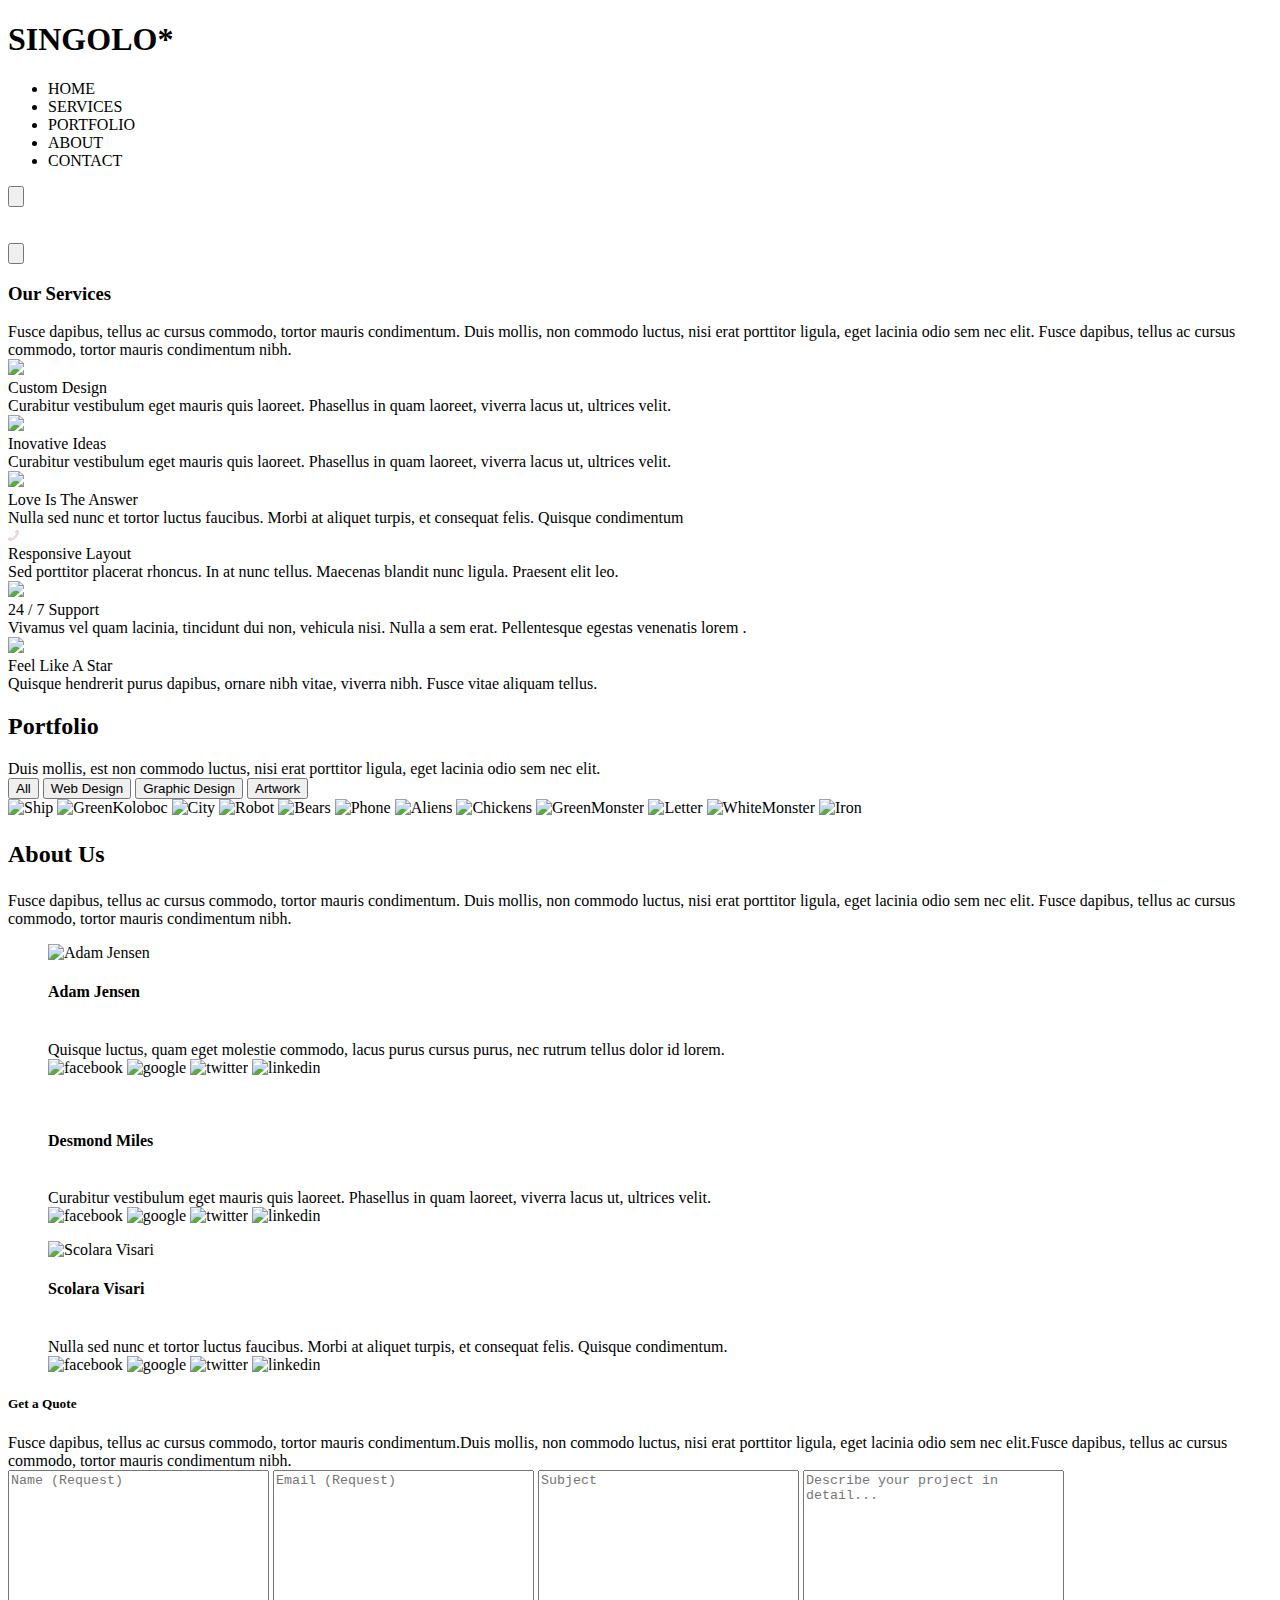
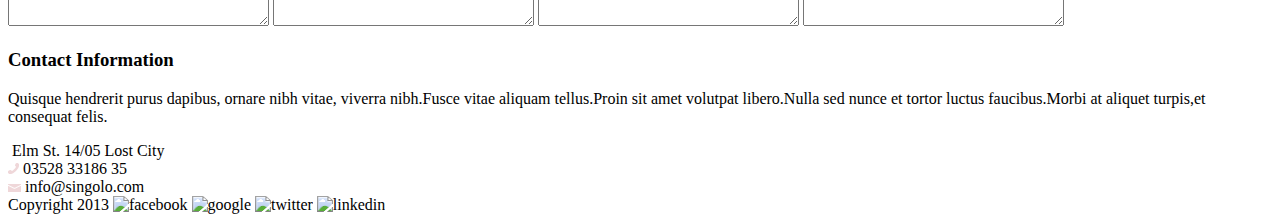
==== index.html @ 4b0a3694 "rename" ====
<!DOCTYPE html>
<html lang="en">
<head>
    <meta charset="UTF-8">
    <meta name="viewport" content="width=device-width, initial-scale=1.0">
    <link rel="stylesheet" href="style.css">
    <link href="https://fonts.googleapis.com/css?family=Lato&display=swap" rel="stylesheet">
    <title>Singolo</title>
</head>
<body>


    <!--PART1-->
    <div class="part1">
        <header>
        
        <div class="header">
            <div class="container">
            <h1>SINGOLO<span class="star">*</span></h1>
            <nav class="navigation">
                <ul class="menu">
                    <li class="menu_item">HOME</li>
                    <li class="menu_item">SERVICES</li>
                    <li class="menu_item">PORTFOLIO</li>
                    <li class="menu_item">ABOUT</li>
                    <li class="menu_item">CONTACT</li>
                </ul>
            </nav>
        </div>
    </div class= "header">
    
        
            <main>
                <div class="telefon">
                <div ><button type="submit"><img src="./img/chev.png" alt=""></button></div>
                <div class="vertical"><img class="phons" src="./img/iPhone Vertical.png" alt=""></div>
                <div class="horizont"><img class="phons" src="./img/iPhone Horizontal.png" alt=""></div>
                <div><button type="submit"><img src="./img/chev1.png" alt=""></button></div>
                </div>
            </main>    
    
            
            <div class="footerp">
                <div class="two">
                    <h3 class="section-heading">Our Services</h3>
                    <div class="section-text">Fusce dapibus, tellus ac cursus commodo, tortor mauris condimentum. Duis mollis, non commodo luctus, nisi erat porttitor ligula, eget lacinia odio sem nec elit. Fusce dapibus, tellus ac cursus commodo, tortor mauris condimentum nibh.</div>
                    <div class="services-wrap">
    
                        <div class="services-item">
                            <div class="services-icon">
                                <img class="services-img" src="img/pen.png">
                            </div>
                            <div class="services-text">
                                <div class="services-title">Custom Design</div>
                                <div class="services-subtitle">Curabitur vestibulum eget mauris quis laoreet. Phasellus in quam laoreet, viverra lacus ut, ultrices velit.</div>
                            </div>
    
                        </div>
                        <div class="services-item">
                            <div class="services-icon">
                                <img class="services-img" src="img/bulb.png">
                            </div>
                            <div class="services-text">
                                <div class="services-title">Inovative Ideas</div>
                                <div class="services-subtitle">Curabitur vestibulum eget mauris quis laoreet. Phasellus in quam laoreet, viverra lacus ut, ultrices velit.</div>
                            </div>
                        </div>
                        <div class="services-item">
                            <div class="services-icon">
                                <img class="services-img" src="img/heart.png">
                            </div>
                            <div class="services-text">
                                <div class="services-title">Love Is The Answer</div>
                                <div class="services-subtitle">Nulla sed nunc et tortor luctus faucibus. Morbi at aliquet turpis, et consequat felis. Quisque condimentum</div>
                            </div>
                        </div>
                        <div class="services-item">
                            <div class="services-icon">
                                <img class="services-img" src="img/phone.png">
                            </div>
                            <div class="services-text">
                                <div class="services-title">Responsive Layout</div>
                                <div class="services-subtitle">Sed porttitor placerat rhoncus. In at nunc tellus. Maecenas blandit nunc ligula. Praesent elit leo.</div>
                            </div>
                        </div>
                        <div class="services-item">
                            <div class="services-icon">
                                <img class="services-img" src="img/bubble.png">
                            </div>
                            <div class="services-text">
                                <div class="services-title">24 / 7 Support</div>
                                <div class="services-subtitle">Vivamus vel quam lacinia, tincidunt dui non, vehicula nisi. Nulla a sem erat. Pellentesque egestas venenatis lorem .</div>
                            </div>
                        </div>
                        <div class="services-item">
                            <div class="services-icon">
                                <img class="services-img" src="img/star.png">
                            </div>
                            <div class="services-text">
                                <div class="services-title">Feel Like A Star</div>
                                <div class="services-subtitle">Quisque hendrerit purus dapibus, ornare nibh vitae, viverra nibh. Fusce vitae aliquam tellus.</div>
                            </div>
                        </div>
                    </div>
                </div>
            </div>
    
        </header>
    </div>



    <!--PART2-->
<main>
        <div class="body">

    <header class="heade">
        <div class="containe">
            <h2>Portfolio</h2></div>
            <div class="text-heade">Duis mollis, est non commodo luctus, nisi erat porttitor ligula, eget lacinia odio sem nec elit.</div>
            <div class="items">
                <input value="All" type="submit">
                <input value="Web Design" type="submit">
                <input value="Graphic Design" type="submit">
                <input value="Artwork" type="submit">
            </div>
            <div class="picture">
                <img class="monstro" src="./img/1.png" alt="Ship">
                <img class="monstro" src="./img/2.png" alt="GreenKoloboc">
                <img class="monstro" src="./img/3.png" alt="City">
                <img class="monstro" src="./img/4.png" alt="Robot">
                <img class="monstro" src="./img/5.png" alt="Bears">
                <img class="monstro" src="./img/6.png" alt="Phone">
                <img class="monstro" src="./img/7.png" alt="Aliens">
                <img class="monstro" src="./img/8.png" alt="Chickens">
                <img class="monstro" src="./img/9.png" alt="GreenMonster">
                <img class="monstro" src="./img/10.png" alt="Letter">
                <img class="monstro" src="./img/11.png" alt="WhiteMonster">
                <img class="monstro" src="./img/12.png" alt="Iron">
            </div>
    </header>

    <div class="main">
        <div class="two">
            <h2 class="section-heading"><p>About Us</p></h2>
            <div class="section-text">Fusce dapibus, tellus ac cursus commodo, tortor mauris condimentum. Duis mollis, non commodo luctus, nisi erat porttitor ligula, eget lacinia odio sem nec elit. Fusce dapibus, tellus ac cursus commodo, tortor mauris condimentum nibh.</div>
            <div class="faces">

                
                <figure class="human1">
                    <img class="footer" src="./img/human1.png" alt="Adam Jensen">
                    <figcaption>
                        <div class="heading"><h4>Adam Jensen</h4></div><br>
                        <div class="text">Quisque luctus, quam eget molestie commodo, lacus purus cursus purus, nec rutrum tellus dolor id lorem.
                        <div class="iconss-mediaa">
                            <img class="iconn" src="./img/facebook.png" alt="facebook" class="facebook">
                            <img class="iconn" src="./img/google+.png" alt="google" class="google">
                            <img class="iconn" src="./img/twitter.png" alt="twitter" class="twitter">
                            <img class="iconn" src="./img/linkedin.png" alt="linkedin" class="linkedin">
                        </div>
                    </figcaption>
                </figure>           


                <figure class="human2">
                    <img class="footer" src="./img/human2.png" alt="">
                    <figcaption>
                        <div class="heading"><h4>Desmond Miles</h4></div><br>
                        <div class="text">Curabitur vestibulum eget mauris quis laoreet. Phasellus in quam laoreet, viverra lacus ut, ultrices velit.
                        <div class="icons-media">
                            <img class="icon" src="./img/facebook.png" alt="facebook" class="facebook">
                            <img class="icon" src="./img/google+.png" alt="google" class="google">
                            <img class="icon" src="./img/twitter.png" alt="twitter" class="twitter">
                            <img class="icon" src="./img/linkedin.png" alt="linkedin" class="linkedin">
                        </div>
                    </figcaption>
                </figure>

                <figure class="human3">
                    <img class="footer" src="./img/human3.png" alt="Scolara Visari">
                    <figcaption>
                        <div class="heading"><h4>Scolara Visari</h4></div><br>
                        <div class="text">Nulla sed nunc et tortor luctus faucibus. Morbi at aliquet turpis, et consequat felis. Quisque condimentum.
                        <div class="icons-media">
                            <img class="icon" src="./img/facebook.png" alt="facebook" class="facebook">
                            <img class="icon" src="./img/google+.png" alt="google" class="google">
                            <img class="icon" src="./img/twitter.png" alt="twitter" class="twitter">
                            <img class="icon" src="./img/linkedin.png" alt="linkedin" class="linkedin">
                        </div>                    
                    </figcaption>
                </figure>

            </div>
        </div>
    </div>

</div>
    </main>  




    <!--PART3-->
    <footer>
        <div class="body">
    
    <header class="headeri">
        <div class="containere">
            <h5>Get a Quote</h5>
            <div class="texta">Fusce dapibus, tellus ac cursus commodo, tortor mauris condimentum.Duis mollis, non commodo luctus, nisi erat porttitor ligula, eget lacinia odio sem nec elit.Fusce dapibus, tellus ac cursus commodo, tortor mauris condimentum nibh.</div>
        </div>
        
    <div class="maino">

        <div class="colom1">
    <textarea class="first" placeholder="Name (Request)" name="" id="" cols="30" rows="10"></textarea>
    <textarea placeholder="Email (Request)" name="" id="" cols="30" rows="10"></textarea>
    <textarea placeholder="Subject" name="" id="" cols="30" rows="10"></textarea>
    <textarea class="last"  placeholder="Describe your project in detail..." name="" id="" cols="30" rows="10"></textarea>
        </div>

        <div class="colom2">
            <h3 class="re">Contact Information</h3>
            <p>Quisque hendrerit purus dapibus, ornare nibh vitae, viverra nibh.Fusce vitae aliquam tellus.Proin sit amet volutpat libero.Nulla sed nunce et tortor luctus faucibus.Morbi at aliquet turpis,et consequat felis.</p>
            <div class="itemso">
                <div><img src="./img/location.png" alt="">  Elm St. 14/05 Lost City</div>
                <div><img src="./img/phone.png" alt="">  03528 33186 35</div>
                <div><img src="./img/mail.png" alt="">  info@singolo.com</div>
            </div>
        </div>
    

    </div>
    </header>
    

    <div class="footer">

        <span class="Copyright">
            Copyright 2013
        </span>

        <span class="icons-media">
            <img class="icon" src="./img/facebook.png" alt="facebook" class="facebook">
            <img class="icon" src="./img/google+.png" alt="google" class="google">
            <img class="icon" src="./img/twitter.png" alt="twitter" class="twitter">
            <img class="icon" src="./img/linkedin.png" alt="linkedin" class="linkedin">
        </span>                    


    </div>


</div>
</footer>
        

    
</body>
</html>
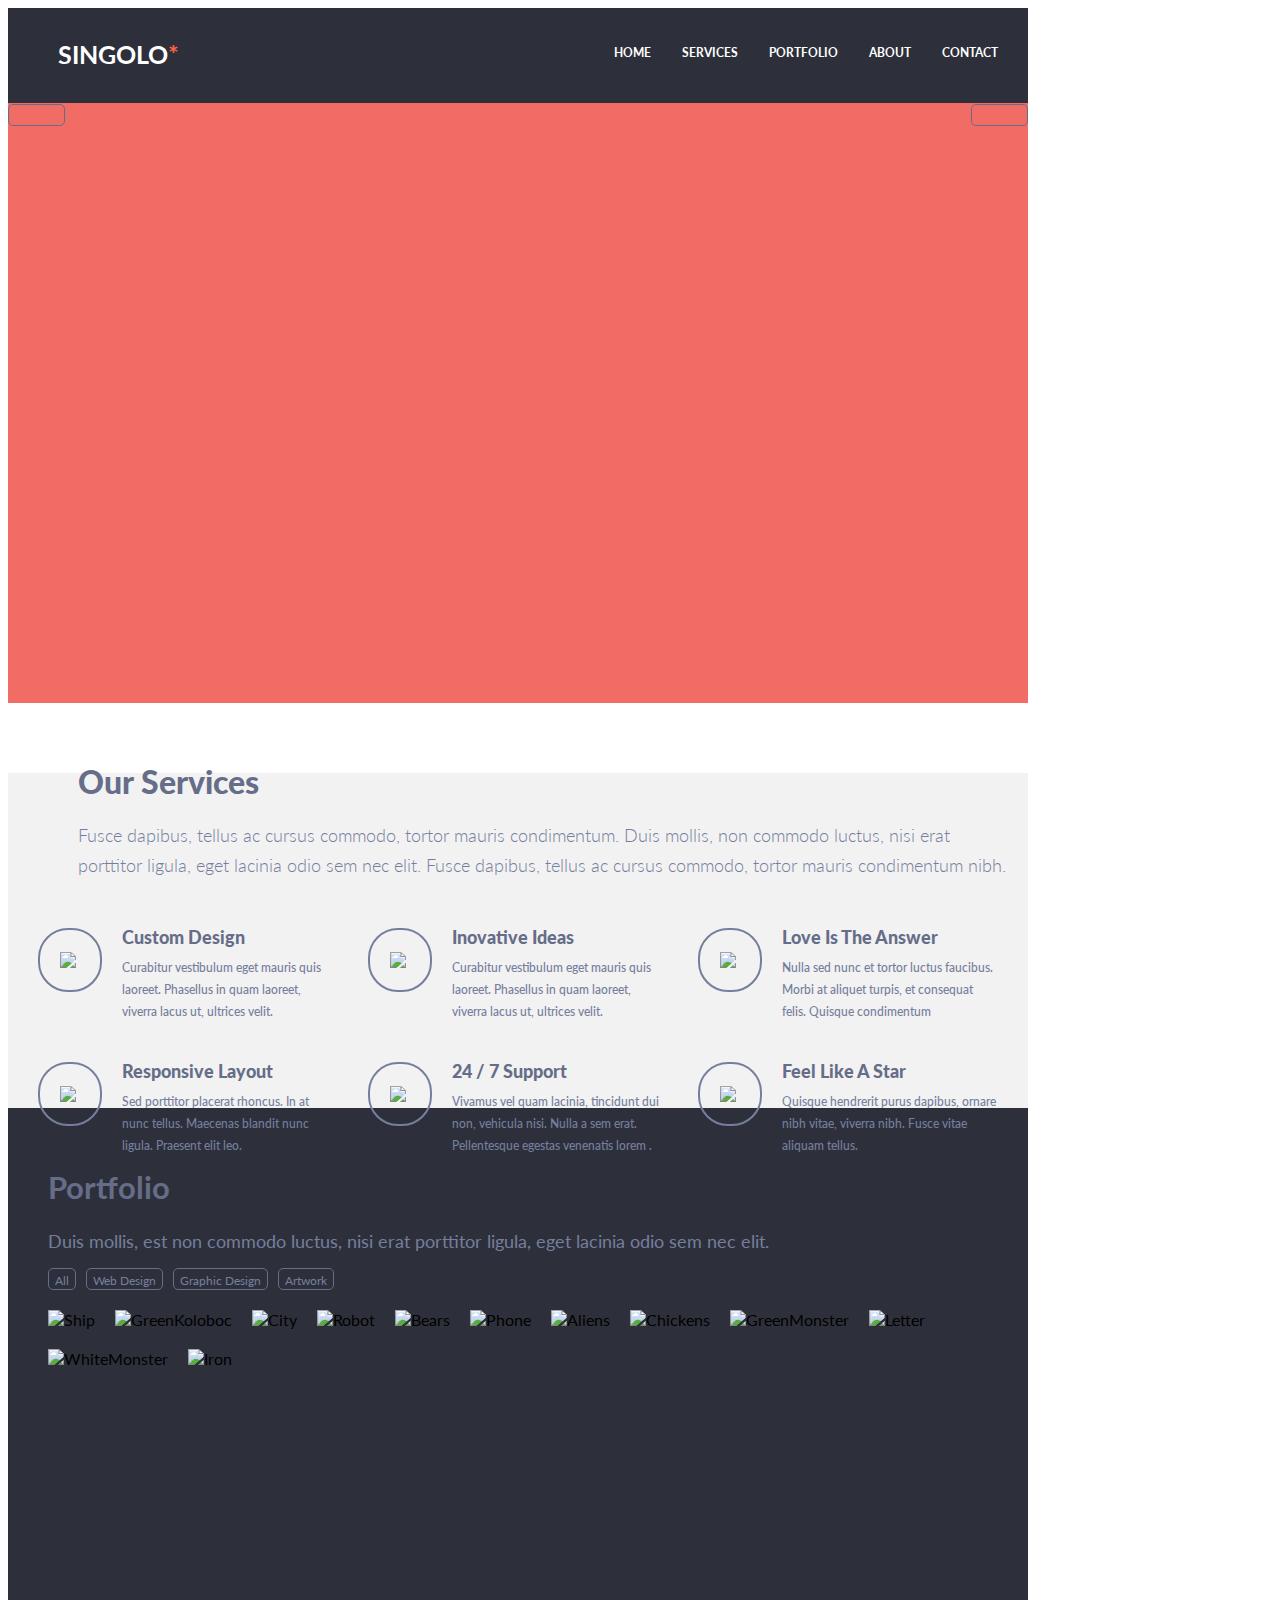
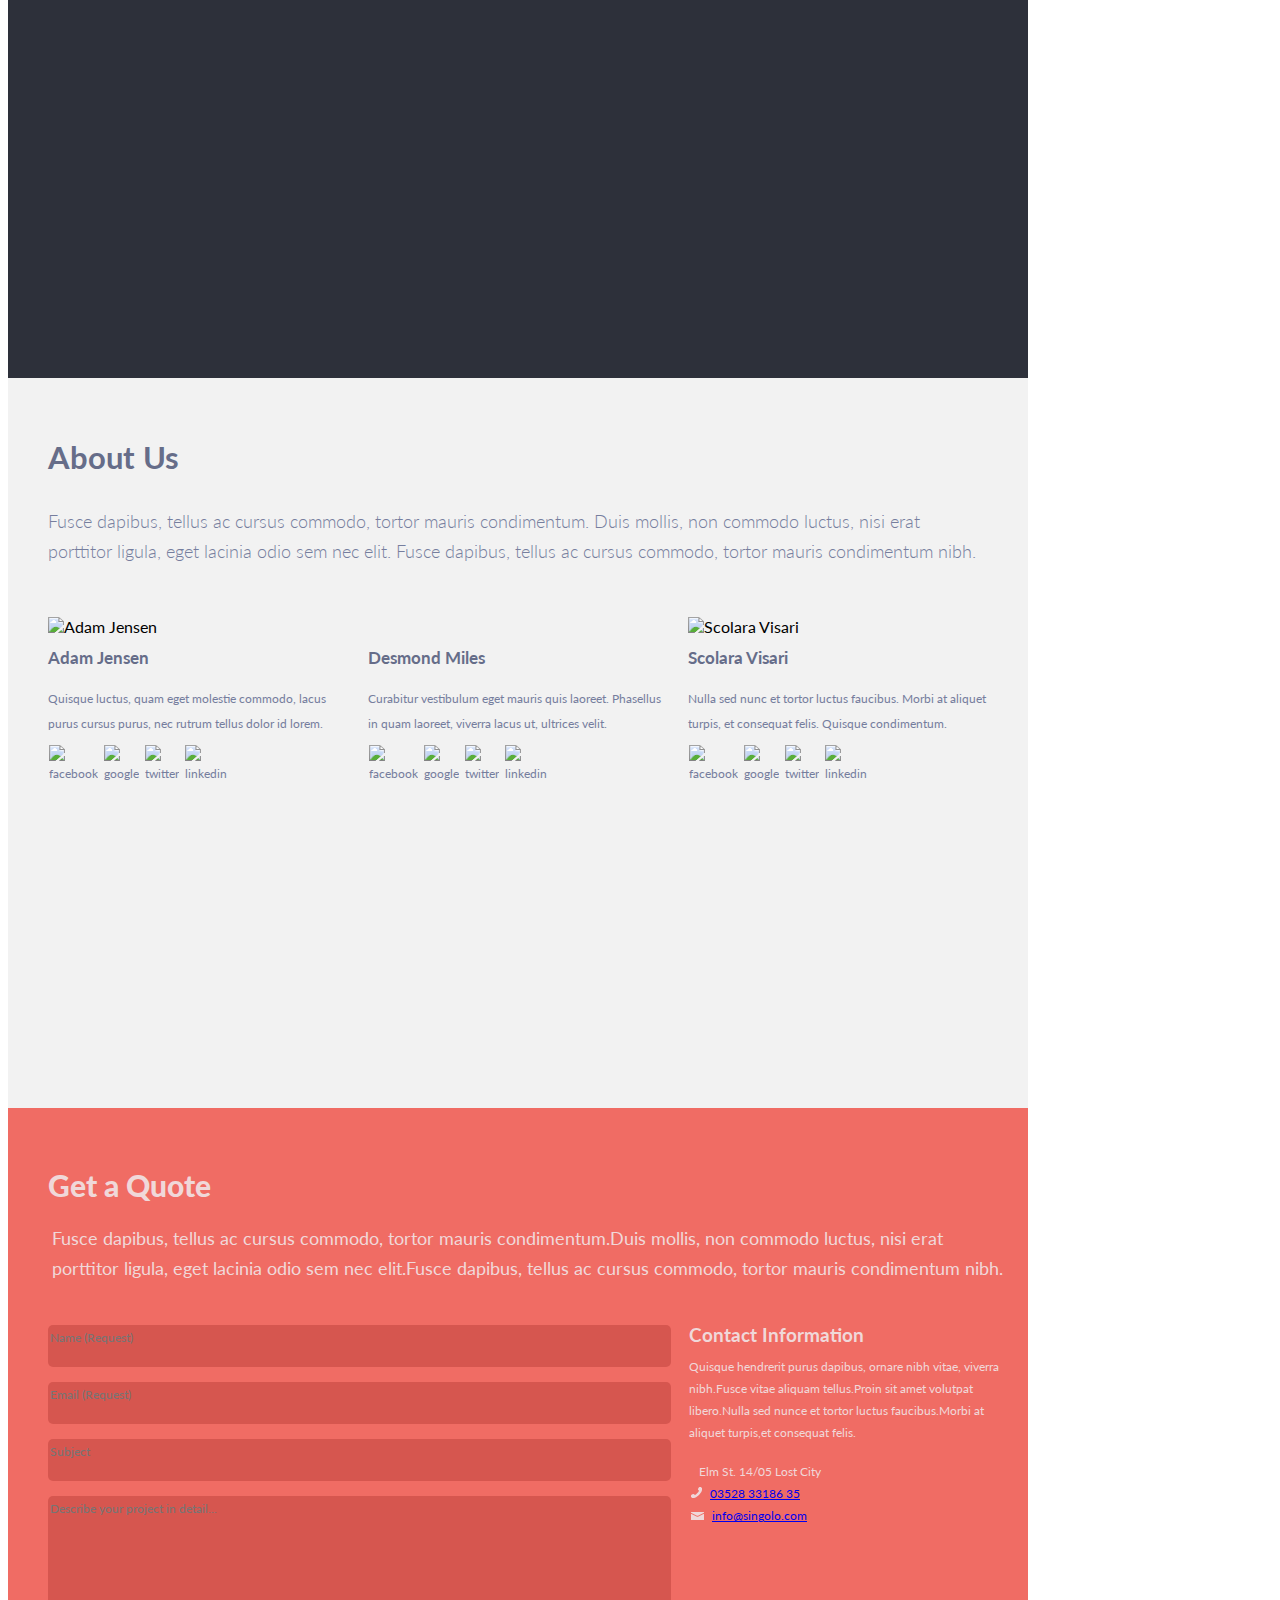
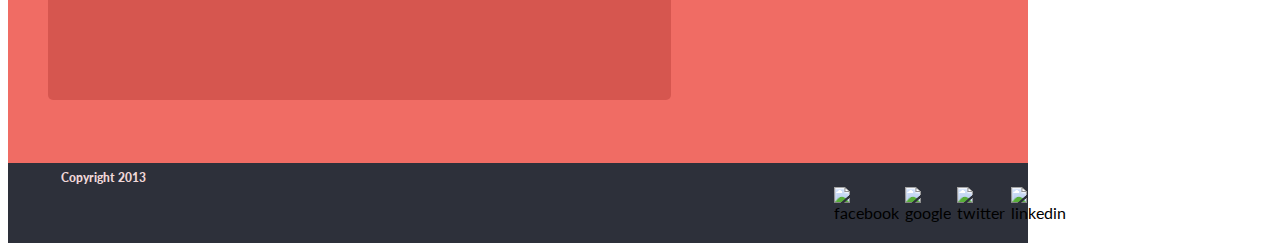
==== commit 79b6e062: "fixed" ====
--- a/index.html
+++ b/index.html
@@ -27,20 +27,18 @@
                 </ul>
             </nav>
         </div>
-    </div class= "header">
-    
+    </div>   
         
-            <main>
+            
                 <div class="telefon">
-                <div ><button type="submit"><img src="./img/chev.png" alt=""></button></div>
+                <div ><button class="utr" type="submit"><img src="./img/chev.png" alt=""></button></div>
                 <div class="vertical"><img class="phons" src="./img/iPhone Vertical.png" alt=""></div>
                 <div class="horizont"><img class="phons" src="./img/iPhone Horizontal.png" alt=""></div>
-                <div><button type="submit"><img src="./img/chev1.png" alt=""></button></div>
-                </div>
-            </main>    
+                <div><button class="utr" type="submit"><img src="./img/chev1.png" alt=""></button></div>
+                </div>             
     
             
-            <div class="footerp">
+            <div class="ter">
                 <div class="two">
                     <h3 class="section-heading">Our Services</h3>
                     <div class="section-text">Fusce dapibus, tellus ac cursus commodo, tortor mauris condimentum. Duis mollis, non commodo luctus, nisi erat porttitor ligula, eget lacinia odio sem nec elit. Fusce dapibus, tellus ac cursus commodo, tortor mauris condimentum nibh.</div>
@@ -76,7 +74,7 @@
                         </div>
                         <div class="services-item">
                             <div class="services-icon">
-                                <img class="services-img" src="img/phone.png">
+                                <img class="services-img" src="img/phoni.png.png">
                             </div>
                             <div class="services-text">
                                 <div class="services-title">Responsive Layout</div>
@@ -111,10 +109,10 @@
 
 
     <!--PART2-->
-<main>
+<div class="part2">
         <div class="body">
 
-    <header class="heade">
+    <div class="heade">
         <div class="containe">
             <h2>Portfolio</h2></div>
             <div class="text-heade">Duis mollis, est non commodo luctus, nisi erat porttitor ligula, eget lacinia odio sem nec elit.</div>
@@ -138,14 +136,13 @@
                 <img class="monstro" src="./img/11.png" alt="WhiteMonster">
                 <img class="monstro" src="./img/12.png" alt="Iron">
             </div>
-    </header>
-
-    <div class="main">
-        <div class="two">
-            <h2 class="section-heading"><p>About Us</p></h2>
+    </div>
+
+    <div class="maini">
+        <div class="twe">
+            <h2 class="section-headin"><p>About Us</p></h2>
             <div class="section-text">Fusce dapibus, tellus ac cursus commodo, tortor mauris condimentum. Duis mollis, non commodo luctus, nisi erat porttitor ligula, eget lacinia odio sem nec elit. Fusce dapibus, tellus ac cursus commodo, tortor mauris condimentum nibh.</div>
             <div class="faces">
-
                 
                 <figure class="human1">
                     <img class="footer" src="./img/human1.png" alt="Adam Jensen">
@@ -159,19 +156,18 @@
                             <img class="iconn" src="./img/linkedin.png" alt="linkedin" class="linkedin">
                         </div>
                     </figcaption>
-                </figure>           
-
+                </figure>   
 
                 <figure class="human2">
                     <img class="footer" src="./img/human2.png" alt="">
                     <figcaption>
                         <div class="heading"><h4>Desmond Miles</h4></div><br>
                         <div class="text">Curabitur vestibulum eget mauris quis laoreet. Phasellus in quam laoreet, viverra lacus ut, ultrices velit.
-                        <div class="icons-media">
-                            <img class="icon" src="./img/facebook.png" alt="facebook" class="facebook">
-                            <img class="icon" src="./img/google+.png" alt="google" class="google">
-                            <img class="icon" src="./img/twitter.png" alt="twitter" class="twitter">
-                            <img class="icon" src="./img/linkedin.png" alt="linkedin" class="linkedin">
+                        <div class="iconss-mediaa">
+                            <img class="iconn" src="./img/facebook.png" alt="facebook" class="facebook">
+                            <img class="iconn" src="./img/google+.png" alt="google" class="google">
+                            <img class="iconn" src="./img/twitter.png" alt="twitter" class="twitter">
+                            <img class="iconn" src="./img/linkedin.png" alt="linkedin" class="linkedin">
                         </div>
                     </figcaption>
                 </figure>
@@ -181,11 +177,11 @@
                     <figcaption>
                         <div class="heading"><h4>Scolara Visari</h4></div><br>
                         <div class="text">Nulla sed nunc et tortor luctus faucibus. Morbi at aliquet turpis, et consequat felis. Quisque condimentum.
-                        <div class="icons-media">
-                            <img class="icon" src="./img/facebook.png" alt="facebook" class="facebook">
-                            <img class="icon" src="./img/google+.png" alt="google" class="google">
-                            <img class="icon" src="./img/twitter.png" alt="twitter" class="twitter">
-                            <img class="icon" src="./img/linkedin.png" alt="linkedin" class="linkedin">
+                        <div class="iconss-mediaa">
+                            <img class="iconn" src="./img/facebook.png" alt="facebook" class="facebook">
+                            <img class="iconn" src="./img/google+.png" alt="google" class="google">
+                            <img class="iconn" src="./img/twitter.png" alt="twitter" class="twitter">
+                            <img class="iconn" src="./img/linkedin.png" alt="linkedin" class="linkedin">
                         </div>                    
                     </figcaption>
                 </figure>
@@ -195,12 +191,12 @@
     </div>
 
 </div>
-    </main>  
-
-
-
-
-    <!--PART3-->
+</div>  
+
+
+
+
+    <!--PART3--> 
     <footer>
         <div class="body">
     
@@ -213,19 +209,20 @@
     <div class="maino">
 
         <div class="colom1">
-    <textarea class="first" placeholder="Name (Request)" name="" id="" cols="30" rows="10"></textarea>
-    <textarea placeholder="Email (Request)" name="" id="" cols="30" rows="10"></textarea>
+            
+    <textarea class="first"  placeholder="Name (Request)" name="" id="" cols="30" rows="10"></textarea>
+    <textarea type="Email" placeholder="Email (Request)" name="" id="" cols="30" rows="10"></textarea>
     <textarea placeholder="Subject" name="" id="" cols="30" rows="10"></textarea>
     <textarea class="last"  placeholder="Describe your project in detail..." name="" id="" cols="30" rows="10"></textarea>
         </div>
 
         <div class="colom2">
             <h3 class="re">Contact Information</h3>
-            <p>Quisque hendrerit purus dapibus, ornare nibh vitae, viverra nibh.Fusce vitae aliquam tellus.Proin sit amet volutpat libero.Nulla sed nunce et tortor luctus faucibus.Morbi at aliquet turpis,et consequat felis.</p>
+            <p class="po">Quisque hendrerit purus dapibus, ornare nibh vitae, viverra nibh.Fusce vitae aliquam tellus.Proin sit amet volutpat libero.Nulla sed nunce et tortor luctus faucibus.Morbi at aliquet turpis,et consequat felis.</p>
             <div class="itemso">
                 <div><img src="./img/location.png" alt="">  Elm St. 14/05 Lost City</div>
-                <div><img src="./img/phone.png" alt="">  03528 33186 35</div>
-                <div><img src="./img/mail.png" alt="">  info@singolo.com</div>
+                <div><img src="./img/phone.png" alt=""> <a class="numberr" href="tel: 03528 33186 35">03528 33186 35</a> </div>
+                <div><img src="./img/mail.png" alt=""> <a class="numberr" href="mailto: info@singolo.com">info@singolo.com</a></div>
             </div>
         </div>
     
@@ -234,17 +231,17 @@
     </header>
     
 
-    <div class="footer">
+    <div class="pol">
 
         <span class="Copyright">
             Copyright 2013
         </span>
 
-        <span class="icons-media">
-            <img class="icon" src="./img/facebook.png" alt="facebook" class="facebook">
-            <img class="icon" src="./img/google+.png" alt="google" class="google">
-            <img class="icon" src="./img/twitter.png" alt="twitter" class="twitter">
-            <img class="icon" src="./img/linkedin.png" alt="linkedin" class="linkedin">
+        <span class="iconsu-medio">
+            <img class="iconh" src="./img/facebook.png" alt="facebook" class="facebook">
+            <img class="iconh" src="./img/google+.png" alt="google" class="google">
+            <img class="iconh" src="./img/twitter.png" alt="twitter" class="twitter">
+            <img class="iconh" src="./img/linkedin.png" alt="linkedin" class="linkedin">
         </span>                    
 
 
@@ -253,7 +250,7 @@
 
 </div>
 </footer>
-        
+
 
     
 </body>
--- a/style.css
+++ b/style.css
@@ -0,0 +1,579 @@
+/*part1*/
+.part1 {
+    box-sizing: border-box;
+    max-width: 1020px;
+    max-height: 1100px;
+}
+
+header {
+    margin: 0;
+    font-family: 'Lato', sans-serif;
+    
+}
+
+.telefon {
+    background-color: #f06c64;
+    height: 600px;
+    margin: 0;
+}
+
+.container{
+    display: flex;
+    width: 1000px; 
+    margin-left: 0px;;    
+
+}
+
+.header {
+    height: 95px; 
+    display: -webkit-box;
+    display: -ms-flexbox;
+    display: flex;
+    -webkit-box-pack: center;
+    -ms-flex-pack: center;
+    justify-content: center;
+    color: white;   
+    background-color: #2d303a; 
+}
+
+h1 {
+    font-size: 25px;
+    line-height: 6px;
+    color: #ffffff;
+    font-family: "Lato";
+    font-weight: 700;
+    text-align: left;
+    display: flex;
+    align-items: center;
+    justify-content: flex-start;
+    margin-right: 20px;
+    margin-left: 40px;
+    margin-bottom: 20px;
+    
+}
+
+.star {color: tomato;}    
+
+.navigation {
+    height: 80px;
+    width: 1190px;    
+    display: flex;
+    -webkit-box-pack: justify;
+    -ms-flex-pack: justify;
+    justify-content: space-between;
+    justify-content: flex-end;
+    -webkit-box-align: center;
+    -ms-flex-align: right;
+    align-items: center;
+    font-size: 12px;
+line-height: 6px;
+color: white;
+font-family: "Lato";
+font-weight: 700;
+text-align: left;
+
+}
+
+.menu_item:hover {
+    color: tomato;
+}
+
+.menu {
+    display: flex;
+    
+}
+
+.menu_item {
+    list-style-type: none;
+    display: inline-block;
+    margin-right: 9px;
+    margin-top: 10px;
+    cursor: pointer;
+    border: 1px solid transparent;
+    padding: 5px 10px;
+    border-radius: 5px;       
+}
+
+.telefon {    
+    display: flex;
+    flex-direction: row;
+    margin-top: 0px;
+    margin-bottom: 0;
+    justify-content: space-between;
+}
+
+
+.vertical {
+    display: flex;
+    justify-content: flex-start;
+   align-items: baseline;
+    flex-shrink: 0;
+    width: 160px;
+    height: 60px;
+    margin-right: 120px;    
+}
+
+.vertical:nth-child(1) {
+    margin-top: 290px;
+}
+
+.horizont {
+    display:flex;   
+    
+}
+
+button{
+    background-color: #f06c64;
+    border: 1px solid transparent;
+    cursor: pointer;
+    outline: none;
+} 
+
+.phons {
+    display: block;
+}
+
+
+h3 {
+    margin: 10px;
+}
+
+.two {
+    width: 100%;
+    max-width: 960px;
+    margin-left: auto;
+	margin-right: auto;
+    padding-left: 10px;
+    padding-right: 10px;
+    margin-top: 0;
+}
+
+.ter {
+    background-color: #f2f2f2;
+    padding-top: 0px;
+    padding-bottom: 0px;
+    margin: 0;
+    
+}
+.section-heading {
+    font-size: 30px;
+    line-height: 1;
+    font-weight: 900;
+    color: #666d89;
+    margin-bottom: 30px;
+    margin-top: 0px;
+}
+.section-text {
+    font-size: 18px;
+    line-height: 30px;
+    font-weight: 300;
+    color: #767e9e;
+    margin-bottom: 50px;
+}
+.services-wrap {
+    display: flex;
+    flex-direction: row;
+    justify-content: space-between;
+    flex-wrap: wrap;
+}
+.services-item {
+    width: 300px;
+    display: flex;
+    flex-direction: row;
+    margin-top: 40px;
+}
+.services-item:nth-child(1),
+.services-item:nth-child(2),
+.services-item:nth-child(3) {
+    margin-top: 0px;
+}
+.services-icon {
+    display: flex;
+    justify-content: center;
+    align-items: center;
+    flex-shrink: 0;
+    width: 60px;
+    height: 60px;
+    border: 2px #767e9e solid;
+    border-radius: 30px;
+    margin-right: 20px;
+}
+.services-img {
+    display: block;
+}
+.services-title {
+    font-size: 18px;
+    line-height: 18px;
+    font-weight: 900;
+    color: #666d89;
+    margin-bottom: 10px;
+}
+.services-subtitle {
+    display: inline;
+    font-size: 12px;
+    line-height: 20px;
+    font-weight: 500;
+    color: #767e9e;
+}
+
+
+/*part2*/
+.part2{
+    box-sizing: border-box;
+    max-width: 1020px;
+    max-height: 1600px;
+}
+
+.body{
+    margin: 0;
+    font-family: 'Lato', sans-serif;
+}
+
+.containe{
+    display: flex;
+    display: -webkit-box;
+    margin-left: 0px;  
+}
+
+.heade {    
+    height: 870px;
+    background-color: #2d303a;
+}
+
+h2{
+    margin-left: 40px;
+    margin-top: 60px;
+    font-size: 31px;
+    color: #666d89;
+    font-family: "Lato";
+    font-weight: 900px;
+    text-align: left;    
+}
+
+.text-heade{
+    margin-left: 40px;
+    font-size: 17.5px;
+    line-height: 20px;
+    color: #767e9e;
+    font-family: "Lato";
+    font-weight: 300px;
+    text-align: left;
+}
+
+.items{
+    display: flex;
+    margin-left: 40px; 
+    margin-bottom: 20px;
+    margin-top: 16px;    
+}
+
+input{
+    height: 22px;
+    border-radius: 5px;
+    background-color:  #2d303a;
+    border: 1px solid #666d89;
+    font-size: 12px;
+    line-height: 22px;
+    color: #767e9e;
+    font-family: "Lato";
+    font-weight: 400px;
+    text-align: left;
+    margin-right: 10px;  
+    cursor: pointer;
+    outline: none;
+}
+
+input:hover{
+    color: white;
+    border-color: white;
+}
+
+button{
+    width: 57px;
+    height: 22px;
+    border-radius: 5px;    
+    border: 1px solid #666d89;    
+}
+
+.picture {
+    display: flex;
+    flex-wrap: wrap;
+   align-items: center;
+   margin-left: 40px;   
+
+}
+.monstro{
+    margin-right: 1.25rem;
+    margin-bottom: 1.24rem;
+}
+
+.maini{
+    display: flex;
+    width: 1020px;
+    height: 730px;
+    background-color: #f2f2f2;    
+}
+
+.section-heading{
+margin-left: 40px;
+margin-top: 70px;
+font-size: 32px;
+line-height: 18px;
+color: #666d89;
+font-family: "Lato";
+font-weight: 900;
+text-align: left;
+}
+
+.section-text{
+margin-left: 40px;
+margin-top: 25px;
+width: 940px;
+height: 57px;
+font-size: 17.5px;
+line-height: 30px;
+color: #767e9e;
+font-family: "Lato";
+font-weight: 300px;
+text-align: left;
+letter-spacing: unset;
+}
+
+.faces{
+    display: -webkit-box;
+    display:flex;
+    margin-left: 40px;
+    margin-top: 38px;
+    flex-direction: row;
+    width: 1020px;        
+}
+
+figure{
+    margin: 0;
+    width: 300px;
+    margin-right: 1.22rem;
+    margin-top: 0.2rem;
+    
+}
+
+figure:nth-child(2){
+    margin-right: 1.27rem;
+}
+
+.heading{
+font-size: 18px;
+line-height: 18px;
+color: #666d89;
+font-family: "Lato";
+font-weight: 900px;
+text-align: left;
+margin: 0;
+max-height: 80px;
+}
+
+div.text{
+width: 300px;
+font-size: 12px;
+line-height: 25px;
+color: #767e9e;
+font-family: "Lato";
+font-weight: 400px;
+text-align: left;
+}
+
+h4{
+    margin-top: 13px;
+    margin-bottom: 0;
+    font-size: 17px;
+}
+
+.iconss-mediaa{
+    display: flex;
+    justify-content: space-between;
+    max-height: 200px;
+    max-width: 152px;
+}
+
+.iconn{    
+    display: flex;
+    margin-left: 1px;
+    margin-top: 9px;
+    
+}
+img.iconn:hover{cursor: pointer;
+    background-color: khaki;
+    border-radius: 15px;
+}
+
+
+
+
+
+/*part3*/
+
+footer{
+    box-sizing: border-box;
+    max-width: 1020px;
+    max-height: 730px;
+}
+
+.body{
+    margin: 0;
+    font-family: 'Lato', sans-serif;
+}
+
+.headeri{
+    width: 1020px;
+    height: 655px;
+    background-color: #f06c64;
+}
+
+.pol{
+    width: 1020px;
+    height: 80px;
+    background-color: #2d303a;
+}
+
+h5{
+    font-size: 30px;
+    line-height: 18px;
+    color: #f0d8d9;
+    font-family: "Lato";
+    font-weight: 900;
+    text-align: left;
+    margin-left: 40px;
+    margin-top: 68px;
+}
+
+.containere{
+    display: flex;
+    display: -webkit-box;
+    margin-left: 0px;  
+}
+
+.texta{
+    width: 960px;
+    height: 57px;
+    box-sizing: border-box;
+    font-size: 18px;
+    line-height: 30px;
+    color: #f0d8d9;
+    font-family: "Lato";
+    font-weight: 300px;
+    margin-top: 115px;
+    margin-left:-159px; 
+    text-align: left;   
+
+}
+
+.Copyright{
+    font-size: 12px;
+    line-height: 30px;
+    color: #f0d8d9;
+    font-family: "Lato";
+    font-weight: 900;
+    margin-left: 53px;
+    margin-bottom: -40px;
+
+}
+
+.iconsu-medio{
+    display: flex;
+    justify-content: space-between;
+    max-height: 200px;
+    max-width: 152px;
+    text-align: right; 
+    margin-left: 825px;     
+
+}
+
+img.iconh{    
+    display: flex;
+    margin-left: 1px;
+    margin-top: -6px;
+    
+}
+
+img.iconh:hover{cursor: pointer;
+    background-color: khaki;
+    border-radius: 15px;
+}
+.maino{
+    display: flex;
+    max-height: 300px;
+}
+
+
+textarea{
+    display: flex;
+    
+    width: 619px;
+    height: 38px;
+    border-radius: 5px;
+    border: 0;
+    background-color: #d6564f;
+    font-size: 12px;
+    line-height: 22px;
+    color: #f48c8f;
+    font-family: "Lato";
+    font-weight: 350px;
+    text-align: left;
+    margin-left: 40px;
+    margin-top: 15px;
+    resize: none;
+}
+.last{
+    height: 200px;   
+    
+}
+
+.first{
+    margin-top: 45px;
+    font-size: 12px;
+line-height: 22px;
+color: #f48c8f;
+font-family: "Lato";
+font-weight: 400;
+text-align: left;
+}
+
+.re{
+    margin-top: 44px;
+    margin-left: 18px;
+    color: #f0d8d9;
+    font-family: "Lato";
+    margin-bottom: 0;
+
+}
+
+.po{
+    width: 310px;
+    height: 175px;
+    font-size: 12px;
+    line-height: 22px;
+    color: #f0d8d9;
+    font-family: "Lato";
+    font-weight: 400px;
+    text-align: left;
+    margin-left: 18px;
+    margin-top: 10px;
+    margin-bottom: 0;
+    
+}
+
+.itemso {
+width: 300px;
+height: 175px;
+font-size: 12px;
+line-height: 22px;
+color: #f0d8d9;
+font-family: "Lato";
+font-weight: 400;
+text-align: left;
+margin-left: 20px;
+margin-top: -70px;
+}
+
+ img{
+    margin-right: 5px;
+}
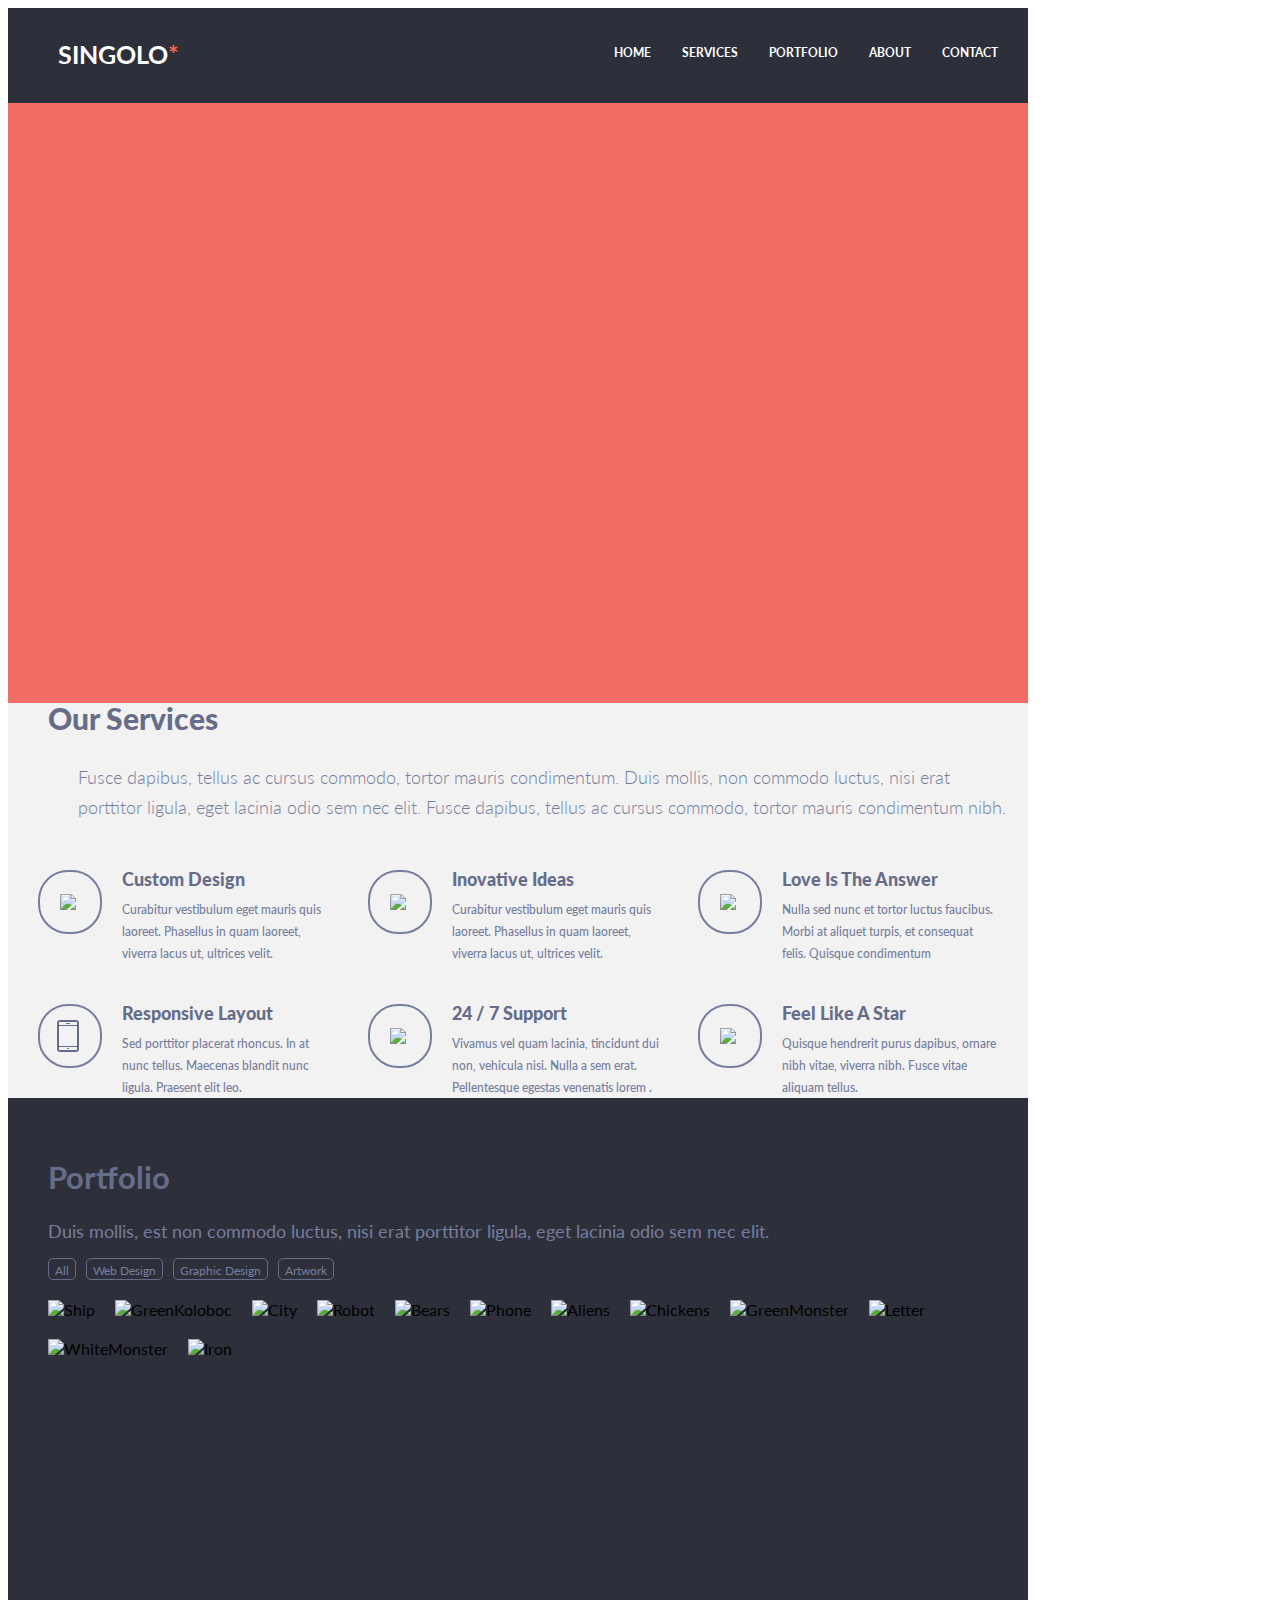
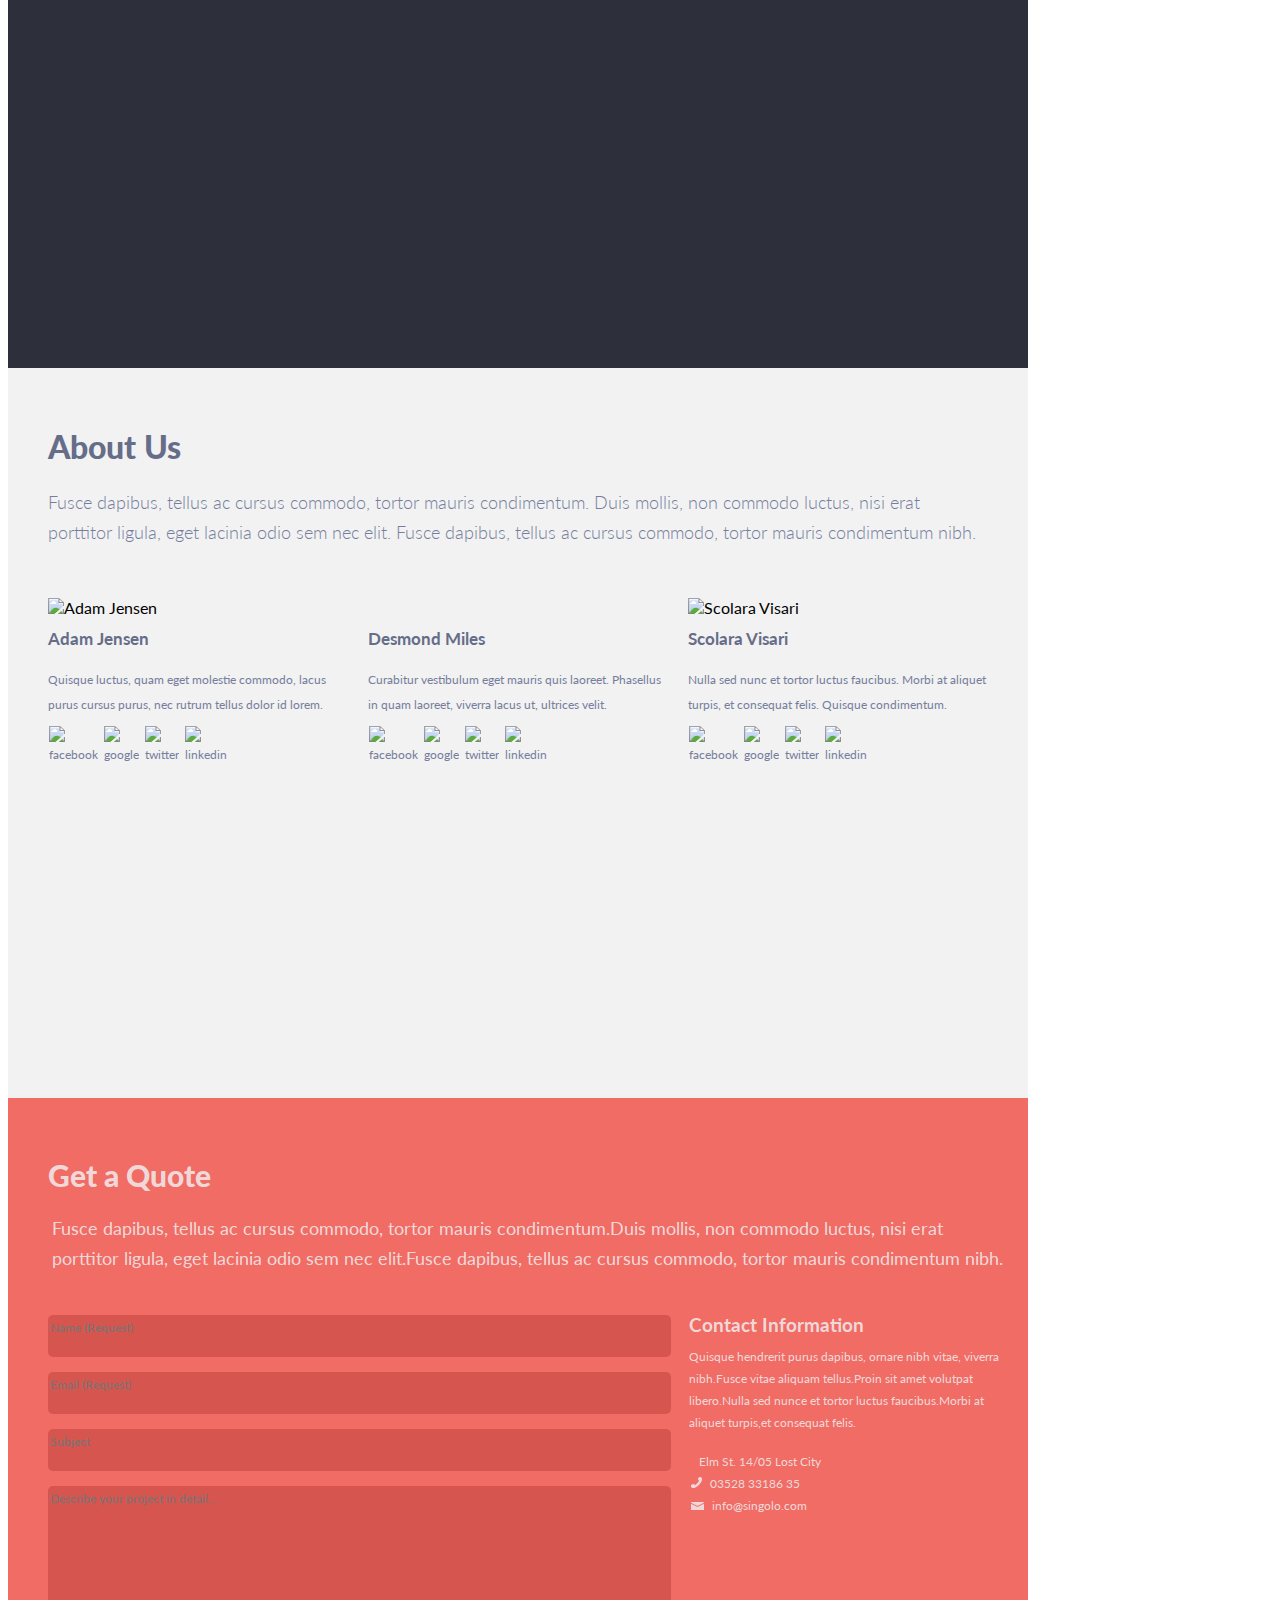
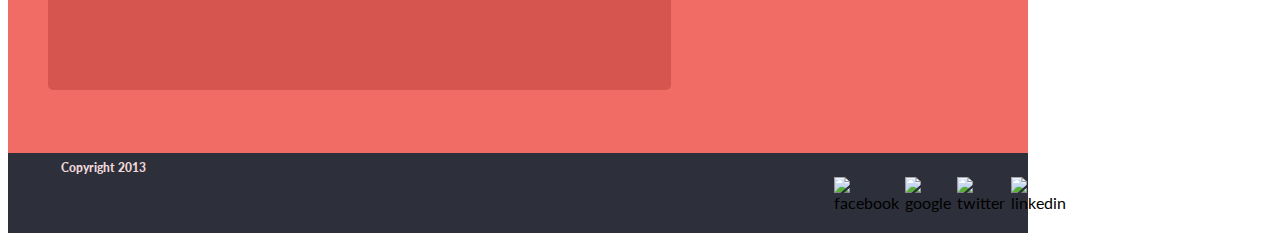
==== commit bba18487: "fixed" ====
--- a/index.html
+++ b/index.html
@@ -74,7 +74,7 @@
                         </div>
                         <div class="services-item">
                             <div class="services-icon">
-                                <img class="services-img" src="img/phoni.png.png">
+                                <img class="services-img" src="img/phoni.png">
                             </div>
                             <div class="services-text">
                                 <div class="services-title">Responsive Layout</div>
--- a/style.css
+++ b/style.css
@@ -122,11 +122,12 @@
     
 }
 
-button{
+.utr{
     background-color: #f06c64;
     border: 1px solid transparent;
     cursor: pointer;
     outline: none;
+    margin-top: 220px;
 } 
 
 .phons {
@@ -145,7 +146,7 @@
 	margin-right: auto;
     padding-left: 10px;
     padding-right: 10px;
-    margin-top: 0;
+    margin-top: 0px;
 }
 
 .ter {
@@ -314,7 +315,7 @@
     background-color: #f2f2f2;    
 }
 
-.section-heading{
+.section-headin{
 margin-left: 40px;
 margin-top: 70px;
 font-size: 32px;
@@ -574,6 +575,12 @@
 margin-top: -70px;
 }
 
+.numberr{
+text-decoration: none;
+color: #f0d8d9;
+
+}
+
  img{
     margin-right: 5px;
 }
